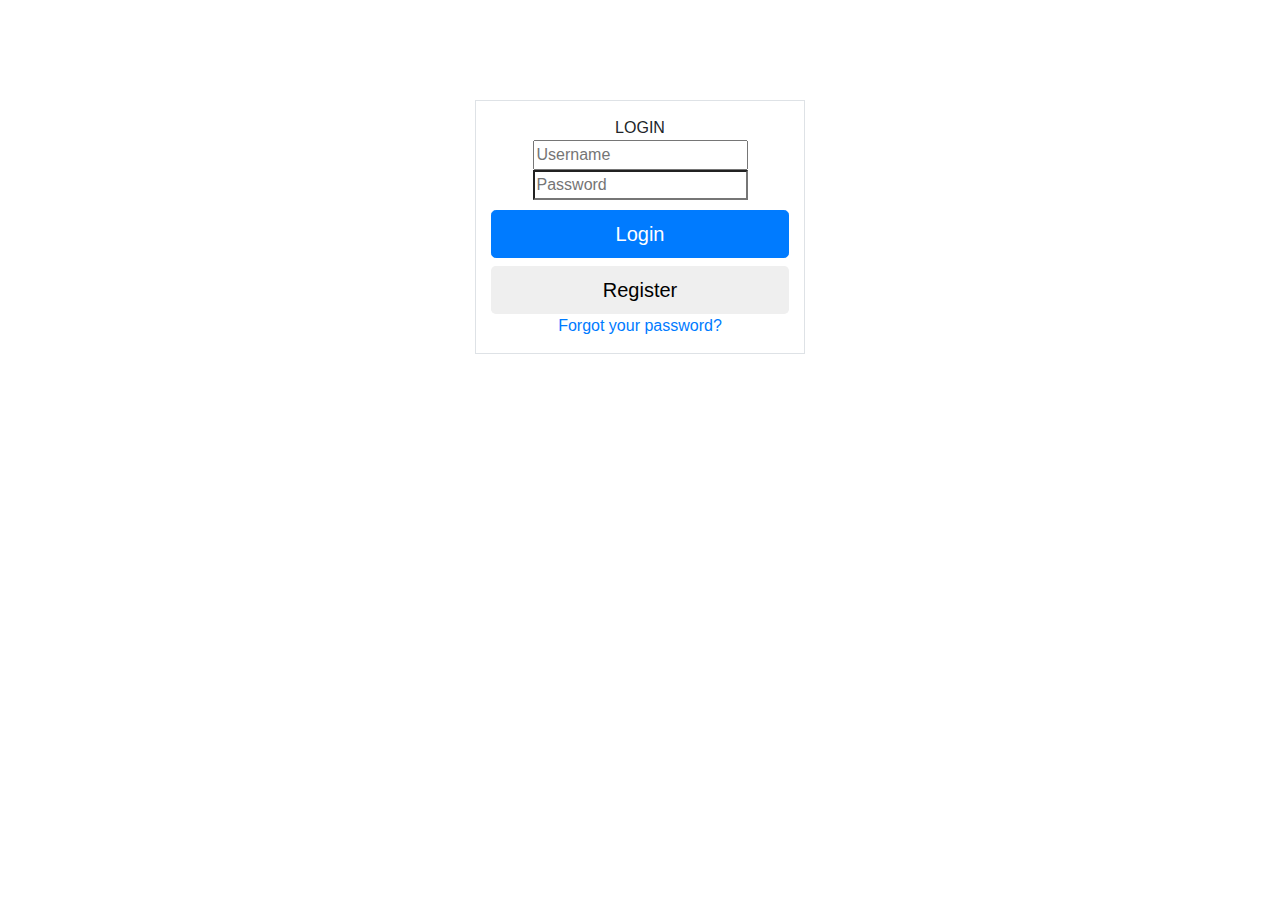
==== Sample/index.html @ 698bb3ab "no message" ====
﻿<!DOCTYPE html>
<html xmlns="http://www.w3.org/1999/xhtml">
<head>
    <title></title>
    <link href="style.css" rel="stylesheet" />
    <link href="bootstrap/css/bootstrap.min.css" rel="stylesheet" />
    <script src="../Grd/md5.js"></script>
    <script src="../Grd/GameReward.js"></script>
    <script src="jquery-3.3.1.min.js"></script>
    <script src="bootstrap/js/bootstrap.min.js"></script>
</head>

<body class="text-center">
    <div>
        <div id="progressScene" style="display:none"></div>
        <div id="loginScene" style="display:none">
            <form id="loginForm">
                <div class="border form-signin">
                    <div>LOGIN</div>
                    <div>
                        <input type="text" id="username" placeholder="Username" />
                    </div>
                    <div>
                        <input type="password" id="password" placeholder="Password" />
                    </div>
                    <div>
                        <button class="btn btn-lg btn-primary btn-block" id="login" type="submit">Login</button><button id="register" class="btn btn-lg btn-block">Register</button>
                    </div>
                    <div class="alert-warning" id="loginMessage"></div>
                    <div>
                        <a href="#">Forgot your password?</a>
                    </div>
                </div>
            </form>
        </div>
        <div id="menuScene" style="display:none"></div>
    </div>
    <script>
        var reward = new GameReward({ 'net': 'TESTNET', 'appid': 'cc8b8744dbb1353393aac31d371af9a55a67df16', 'secret': '1679091c5a880faf6fb5e6087eb1b2dc4daa3db355ef2b0e64b472968cb70f0df4be00279ee2e0a53eafdaa94a151e2ccbe3eb2dad4e422a7cba7b261d923784' });
        var currentScene;
        function showSence(sceneId) {
            if (currentScene) {
                $("#" + currentScene).hide();
            }
            currentScene = sceneId;
            $("#" + currentScene).show();
        }
        $(function () {
            $('#loginForm').submit(function (e) {
                e.preventDefault(e);
                showSence("progressScene");
                $("#loginMessage").hide();
                reward.login($("#username").val(), $("#password").val(), function (result) {
                    if (result.error == 0) {
                        showSence("menuScene");
                    }
                    else {
                        $("#loginMessage").show();
                        $("#loginMessage").html(result.message);
                        showSence('loginScene');
                    }
                });
            });
            $('#register').click(function () {
                showSence("progressScene");
                reward.login($("#username").val(), $("#password").val(), function (result) {
                    if (result.error == 0) {
                        showSence("menuScene");
                    }
                    else {
                        showSence('loginScene');
                    }
                });
            });
            showSence('loginScene');
        });
    </script>
</body>
</html>
---- Sample/style.css ----
﻿.form-signin {
  width: 100%;
  max-width: 330px;
  padding: 15px;
  margin: auto;
  margin-top:100px;
}
.form-signin .checkbox {
  font-weight: 400;
}
.form-signin .form-control {
  position: relative;
  box-sizing: border-box;
  height: auto;
  padding: 10px;
  font-size: 16px;
}
.form-signin .form-control:focus {
  z-index: 2;
}
.form-signin input[type="email"] {
  margin-bottom: -1px;
  border-bottom-right-radius: 0;
  border-bottom-left-radius: 0;
}
.form-signin input[type="password"] {
  margin-bottom: 10px;
  border-top-left-radius: 0;
  border-top-right-radius: 0;
}
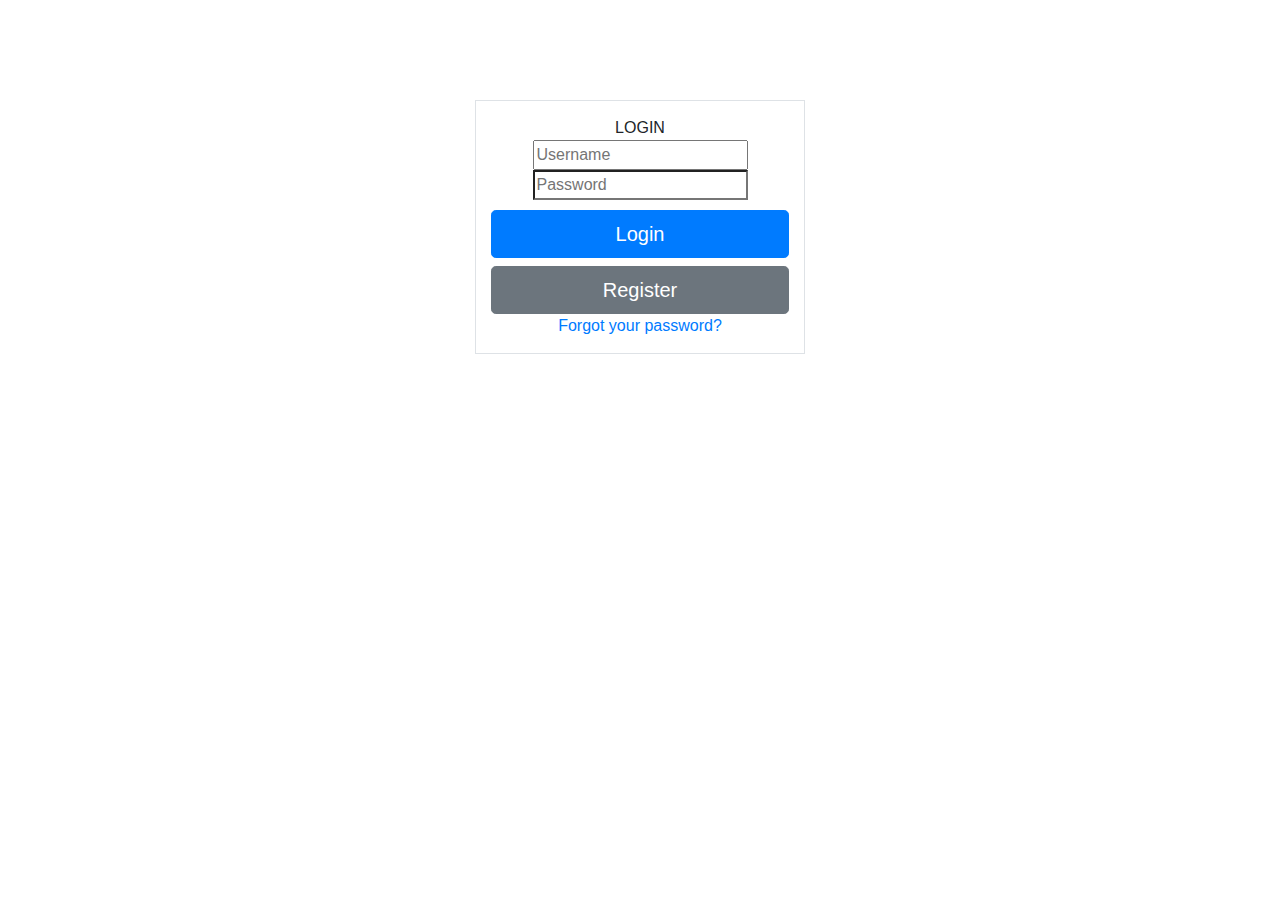
==== commit 64c0b6ca: "no message" ====
--- a/Sample/index.html
+++ b/Sample/index.html
@@ -12,7 +12,9 @@
 
 <body class="text-center">
     <div>
-        <div id="progressScene" style="display:none"></div>
+        <div id="progressScene" style="display:none">
+            <div class="loader"></div>
+        </div>
         <div id="loginScene" style="display:none">
             <form id="loginForm">
                 <div class="border form-signin">
@@ -24,7 +26,7 @@
                         <input type="password" id="password" placeholder="Password" />
                     </div>
                     <div>
-                        <button class="btn btn-lg btn-primary btn-block" id="login" type="submit">Login</button><button id="register" class="btn btn-lg btn-block">Register</button>
+                        <button class="btn btn-lg btn-primary btn-block" id="login" type="submit">Login</button><button id="register" class="btn btn-lg btn-secondary btn-block">Register</button>
                     </div>
                     <div class="alert-warning" id="loginMessage"></div>
                     <div>
@@ -33,7 +35,74 @@
                 </div>
             </form>
         </div>
-        <div id="menuScene" style="display:none"></div>
+        <div id="profilePanel" style="display: none;">
+            <div class="card">
+                <img class="qrcode" style="width:120px;margin:auto" />
+                <h1 class="title username"></h1>
+                <div><span>Address:</span><span class="address"></span></div>
+                <div><span>Balance:</span><span class="balance"></span></div>
+            </div>
+        </div>
+        <div id="otpScene" style="display:none">
+            <form id="otpForm">
+                <div class="border form-signin">
+                    <div>TWO STEP VERIFICATION</div>
+                    <div>Otp Code from device</div>
+                    <input type="hidden" id="opt_action" />
+                    <div>
+                        <input type="text" id="otp" placeholder="6 digits" />
+                    </div>
+                    <div>
+                        <button class="btn btn-lg btn-primary btn-block" id="verifyOtp" type="submit">Verify</button>
+                    </div>
+                    <div class="alert-warning" id="otpMessage"></div>
+                </div>
+            </form>
+        </div>
+        <div id="menuScene" style="display: none;">
+            <div class="card" style="margin-top:10px">
+                <div class="container">
+                    <div style="margin-top:10px">
+                        <button id="transfer" class="btn btn-warning">Transfer</button>
+                        <button id="transactions" class="btn btn-outline-secondary">Transactions</button>
+                        <button id="otpsetting" class="btn btn-primary">Otp Settings</button>
+                    </div>
+                    <div style="margin-top:10px">
+                        <button id="game1" class="btn btn-success">Random 1-9 Game</button>
+                    </div>
+                    <div style="margin-top:10px">
+                        <button id="game2" class="btn btn-success">High-low game</button>
+                    </div>
+                    <div style="margin-top:10px">
+                        <button id="logout" class="btn btn-danger">Logout</button>
+                    </div>
+                </div>
+            </div>
+        </div>
+        <div id="transferScene" style="display:none">
+            <div class="card" style="margin-top:10px">
+                <div class="container">
+                    <div style="margin-top:10px">
+                        <div >To address:</div><input type="text" id="transferTo" placeholder="Wallet address transfer to" style="min-width:300px" />
+                    </div>
+                    <div style="margin-top:10px">
+                        <div>Value:</div><input type="number" id="transferAmount" placeholder="Amount transfer" />
+                    </div>
+                    <div class="alert-danger" id="messageTransfer"></div>
+                    <div style="margin-top:10px">
+                        <button class="btn btn-success gotomenu">Back</button><button id="acceptTransfer" class="btn btn-danger">Do Transfer</button>
+                    </div>
+                </div>
+            </div>
+        </div>
+        <div id="transactionScene" style="display:none">
+            <div class="card" style="margin-top:10px">
+                <h1>Transactions</h1>
+                <div class="container">
+                    <div id="transactionList"></div>
+                </div>
+            </div>
+        </div>
     </div>
     <script>
         var reward = new GameReward({ 'net': 'TESTNET', 'appid': 'cc8b8744dbb1353393aac31d371af9a55a67df16', 'secret': '1679091c5a880faf6fb5e6087eb1b2dc4daa3db355ef2b0e64b472968cb70f0df4be00279ee2e0a53eafdaa94a151e2ccbe3eb2dad4e422a7cba7b261d923784' });
@@ -44,35 +113,140 @@
             }
             currentScene = sceneId;
             $("#" + currentScene).show();
+        };
+        function showMenuScene() {
+            showSence("menuScene");
+            reward.qrcodeAddress(function (result) {
+                $(".qrcode").attr('src', result.qrcode);
+            });
+            $(".address").html(reward.User.address);
+            $(".balance").html(reward.User.balance);
+            $(".username").html(reward.User.username);
+            $("#profilePanel").show();
+        };
+        function showLoginScene() {
+            showSence("loginScene");
+            $("#profilePanel").hide();
+        }
+        function showTransferScene() {
+            showSence("transferScene");
+        }
+
+        function showOtp(otpActionId) {
+            $("#opt_action").val(otpActionId);
+            showSence("otpScene");
+        }
+        function loginCallBack(result) {
+            if (result.error == 0) {
+                showMenuScene();
+            }
+            else if (result.error == 4) {
+                //Need provide otp code:
+                showOtp('login');
+            }
+            else {
+                $("#loginMessage").show();
+                $("#loginMessage").html(result.message);
+                showSence('loginScene');
+            }
         }
         $(function () {
             $('#loginForm').submit(function (e) {
                 e.preventDefault(e);
                 showSence("progressScene");
                 $("#loginMessage").hide();
-                reward.login($("#username").val(), $("#password").val(), function (result) {
+                reward.login($("#username").val(), $("#password").val(), '', loginCallBack);
+            });
+            $('#otpForm').submit(function (e) {
+                e.preventDefault();
+                var action = $("#opt_action").val();
+                if (action == 'login') {
+                    reward.login($("#username").val(), $("#password").val(), $('#otp').val(), function (result) {
+                        if (result.error == 0) {
+                            showMenuScene();
+                        }
+                        else {
+                            $('#otpMessage').html(result.message);
+                        }
+                    });
+                } else if (action == 'transfer') {
+                    reward.transfer($('#transferTo').val(), $('#transferAmount').val(), $('#otp').val(), function (result) {
+                        if (result.error == 0) {
+                            showMenuScene();
+                        }
+                        else {
+                            $('#otpMessage').html(result.message);
+                        }
+                    });
+                }
+            });
+            $('#register').click(function () {
+                showSence("progressScene");
+                reward.register($("#username").val(), $("#password").val(), function (result) {
                     if (result.error == 0) {
                         showSence("menuScene");
                     }
                     else {
-                        $("#loginMessage").show();
-                        $("#loginMessage").html(result.message);
                         showSence('loginScene');
                     }
                 });
             });
-            $('#register').click(function () {
-                showSence("progressScene");
-                reward.login($("#username").val(), $("#password").val(), function (result) {
+            $('#logout').click(function () {
+                if (confirm('Do you really want to logout?')) {
+                    showSence("progressScene");
+                    reward.logout(function (result) {
+                        if (result.error == 0) {
+                            showLoginScene();
+                        }
+                    });
+                }
+            });
+            $('#transfer').click(function () {
+                $('#messageTransfer').hide();
+                 showSence("transferScene");
+            });
+            $('#acceptTransfer').click(function () {
+                if (reward.User.otp) {
+                    showOtp('transfer');
+                }
+                else {
+                    reward.transfer($('#transferTo').val(), $('#transferAmount').val(), '', function (result) {
+                        if (result.error == 0) {
+                            showMenuScene();
+                        }
+                        else {
+                            $('#messageTransfer').show();
+                            $('#messageTransfer').html(result.message);
+                        }
+                    });
+                }
+            });
+
+            $('#transactions').click(function () {
+                showSence("transactionScene");
+                reward.getTransactions(0, 20, function (result) {
                     if (result.error == 0) {
-                        showSence("menuScene");
+                        var html = '';
+                        for (var i = 0; i < result.transactions.length; i++) {
+                            var trans = result.transactions[i];
+                            html += '<div class="border"><span class="tx">Tx:' + trans.tx + '</span><span class="from">From:' + trans.from + '</span><span  class="to">To:' + trans.to + '</span><span class="amount">Amount:' + trans.amount + '</span><span class="transdate">Date:' + new Date(trans.transdate*1000).toLocaleString() + '</span><span class="transtype">Type:' + trans.transtype + '</span><span class="status">Status:' + (trans.status == 1 ? 'Success' : (trans.status == 0?'Pending':'<span class="alert-error">Error</span>')) + '</span></div>';
+                        }
+                        $('#transactionList').html(html);
                     }
                     else {
-                        showSence('loginScene');
+
                     }
                 });
             });
-            showSence('loginScene');
+            $('.gotomenu').click(function () {
+                showMenuScene();
+            });
+            if (reward.isLogged()) {
+                showMenuScene();
+            }
+            else {
+                showLoginScene();
+            }
         });
     </script>
 </body>
--- a/Sample/style.css
+++ b/Sample/style.css
@@ -1,30 +1,65 @@
 ﻿.form-signin {
-  width: 100%;
-  max-width: 330px;
-  padding: 15px;
-  margin: auto;
-  margin-top:100px;
+    width: 100%;
+    max-width: 330px;
+    padding: 15px;
+    margin: auto;
+    margin-top: 100px;
 }
-.form-signin .checkbox {
-  font-weight: 400;
+
+    .form-signin .checkbox {
+        font-weight: 400;
+    }
+
+    .form-signin .form-control {
+        position: relative;
+        box-sizing: border-box;
+        height: auto;
+        padding: 10px;
+        font-size: 16px;
+    }
+
+        .form-signin .form-control:focus {
+            z-index: 2;
+        }
+
+    .form-signin input[type="email"] {
+        margin-bottom: -1px;
+        border-bottom-right-radius: 0;
+        border-bottom-left-radius: 0;
+    }
+
+    .form-signin input[type="password"] {
+        margin-bottom: 10px;
+        border-top-left-radius: 0;
+        border-top-right-radius: 0;
+    }
+
+.loader {
+    border-top: 16px solid blue;
+    border-right: 16px solid green;
+    border-bottom: 16px solid red;
+    border-left: 16px solid pink;
+    width: 120px;
+    height: 120px;
+    margin:auto;    
+    border-radius: 50%;
+    animation: spin 2s linear infinite;
 }
-.form-signin .form-control {
-  position: relative;
-  box-sizing: border-box;
-  height: auto;
-  padding: 10px;
-  font-size: 16px;
+
+@keyframes spin {
+    0% {
+        transform: rotate(0deg);
+    }
+
+    100% {
+        transform: rotate(360deg);
+    }
 }
-.form-signin .form-control:focus {
-  z-index: 2;
+#menuScene{
+    max-width:800px;
+    margin:auto
 }
-.form-signin input[type="email"] {
-  margin-bottom: -1px;
-  border-bottom-right-radius: 0;
-  border-bottom-left-radius: 0;
-}
-.form-signin input[type="password"] {
-  margin-bottom: 10px;
-  border-top-left-radius: 0;
-  border-top-right-radius: 0;
+#transactionList span{
+    width:100%;
+    display:block;
 }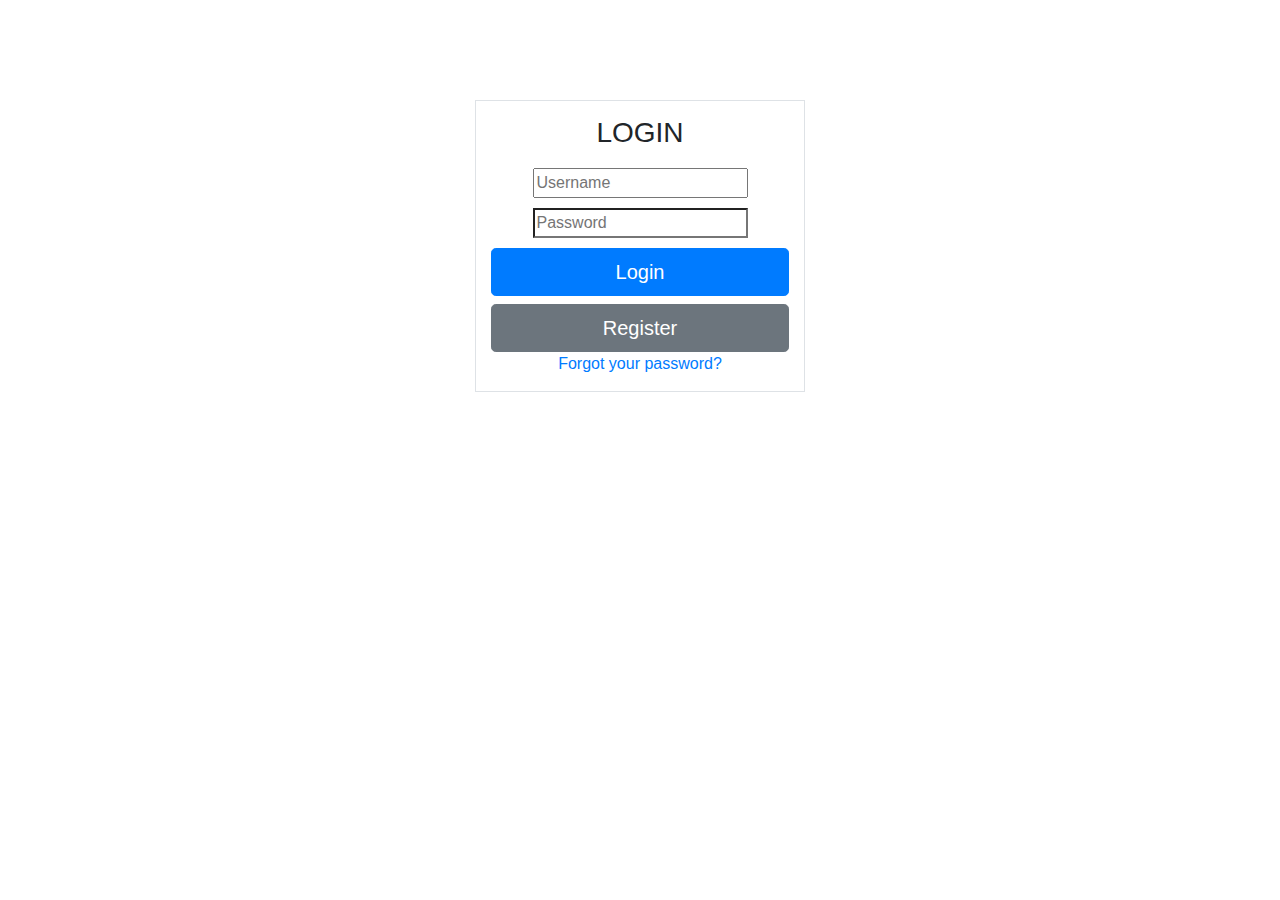
==== commit 20547221: "no message" ====
--- a/Sample/index.html
+++ b/Sample/index.html
@@ -2,27 +2,24 @@
 <html xmlns="http://www.w3.org/1999/xhtml">
 <head>
     <title></title>
-    <link href="style.css" rel="stylesheet" />
+    <link href="content/style.css" rel="stylesheet" />
     <link href="bootstrap/css/bootstrap.min.css" rel="stylesheet" />
     <script src="../Grd/md5.js"></script>
     <script src="../Grd/GameReward.js"></script>
-    <script src="jquery-3.3.1.min.js"></script>
+    <script src="content/jquery-3.3.1.min.js"></script>
     <script src="bootstrap/js/bootstrap.min.js"></script>
 </head>
 
 <body class="text-center">
     <div>
-        <div id="progressScene" style="display:none">
-            <div class="loader"></div>
-        </div>
-        <div id="loginScene" style="display:none">
+        <div id="loginPanel" style="display:none">
             <form id="loginForm">
                 <div class="border form-signin">
-                    <div>LOGIN</div>
-                    <div>
+                    <h3>LOGIN</h3>
+                    <div style="padding-top:10px">
                         <input type="text" id="username" placeholder="Username" />
                     </div>
-                    <div>
+                    <div style="padding-top:10px">
                         <input type="password" id="password" placeholder="Password" />
                     </div>
                     <div>
@@ -30,7 +27,7 @@
                     </div>
                     <div class="alert-warning" id="loginMessage"></div>
                     <div>
-                        <a href="#">Forgot your password?</a>
+                        <a href="forgotpassword.html" >Forgot your password?</a>
                     </div>
                 </div>
             </form>
@@ -43,209 +40,144 @@
                 <div><span>Balance:</span><span class="balance"></span></div>
             </div>
         </div>
-        <div id="otpScene" style="display:none">
+        <div id="progressPanel" style="display:none">
+            <div class="loader"></div>
+        </div>
+        <div id="otpPanel" style="display:none">
             <form id="otpForm">
                 <div class="border form-signin">
                     <div>TWO STEP VERIFICATION</div>
                     <div>Otp Code from device</div>
-                    <input type="hidden" id="opt_action" />
                     <div>
                         <input type="text" id="otp" placeholder="6 digits" />
                     </div>
-                    <div>
+                    <div style="padding:10px">
                         <button class="btn btn-lg btn-primary btn-block" id="verifyOtp" type="submit">Verify</button>
                     </div>
-                    <div class="alert-warning" id="otpMessage"></div>
+                    <div class="alert-warning" id="otpMessage" style="padding:10px"></div>
                 </div>
             </form>
         </div>
-        <div id="menuScene" style="display: none;">
+        <div id="menuPanel" style="display: none;">
             <div class="card" style="margin-top:10px">
                 <div class="container">
                     <div style="margin-top:10px">
-                        <button id="transfer" class="btn btn-warning">Transfer</button>
-                        <button id="transactions" class="btn btn-outline-secondary">Transactions</button>
-                        <button id="otpsetting" class="btn btn-primary">Otp Settings</button>
+                        <button id="transfer" class="btn btn-warning" style="width:150px">Transfer</button>
                     </div>
                     <div style="margin-top:10px">
-                        <button id="game1" class="btn btn-success">Random 1-9 Game</button>
+                        <button id="transactions" class="btn btn-outline-secondary" style="width:150px">Transactions</button>
                     </div>
                     <div style="margin-top:10px">
-                        <button id="game2" class="btn btn-success">High-low game</button>
+                        <button id="otpsetting" class="btn btn-primary" style="width:150px">Otp Settings</button>
                     </div>
                     <div style="margin-top:10px">
-                        <button id="logout" class="btn btn-danger">Logout</button>
-                    </div>
-                </div>
-            </div>
-        </div>
-        <div id="transferScene" style="display:none">
-            <div class="card" style="margin-top:10px">
-                <div class="container">
-                    <div style="margin-top:10px">
-                        <div >To address:</div><input type="text" id="transferTo" placeholder="Wallet address transfer to" style="min-width:300px" />
+                        <a href="game1.html" class="btn btn-success" style="width:150px">Random 1-9 Game</a>
                     </div>
                     <div style="margin-top:10px">
-                        <div>Value:</div><input type="number" id="transferAmount" placeholder="Amount transfer" />
+                        <a href="game2.html" class="btn btn-success" style="width:150px">High-low game</a>
                     </div>
-                    <div class="alert-danger" id="messageTransfer"></div>
                     <div style="margin-top:10px">
-                        <button class="btn btn-success gotomenu">Back</button><button id="acceptTransfer" class="btn btn-danger">Do Transfer</button>
+                        <button id="logout" class="btn btn-danger" style="width:150px">Logout</button>
                     </div>
-                </div>
-            </div>
-        </div>
-        <div id="transactionScene" style="display:none">
-            <div class="card" style="margin-top:10px">
-                <h1>Transactions</h1>
-                <div class="container">
-                    <div id="transactionList"></div>
                 </div>
             </div>
         </div>
     </div>
     <script>
         var reward = new GameReward({ 'net': 'TESTNET', 'appid': 'cc8b8744dbb1353393aac31d371af9a55a67df16', 'secret': '1679091c5a880faf6fb5e6087eb1b2dc4daa3db355ef2b0e64b472968cb70f0df4be00279ee2e0a53eafdaa94a151e2ccbe3eb2dad4e422a7cba7b261d923784' });
-        var currentScene;
-        function showSence(sceneId) {
-            if (currentScene) {
-                $("#" + currentScene).hide();
+        var currentPanel;
+        function showPanel(PanelId) {
+            if (currentPanel) {
+                $("#" + currentPanel).hide();
             }
-            currentScene = sceneId;
-            $("#" + currentScene).show();
+            currentPanel = PanelId;
+            $("#" + currentPanel).show();
         };
-        function showMenuScene() {
-            showSence("menuScene");
+        function displayAccountInfo() {
             reward.qrcodeAddress(function (result) {
                 $(".qrcode").attr('src', result.qrcode);
             });
             $(".address").html(reward.User.address);
             $(".balance").html(reward.User.balance);
             $(".username").html(reward.User.username);
+        }
+        function showMenuPanel() {
+            showPanel("menuPanel");
+            displayAccountInfo();
             $("#profilePanel").show();
         };
-        function showLoginScene() {
-            showSence("loginScene");
+        function showLoginPanel() {
+            showPanel("loginPanel");
             $("#profilePanel").hide();
         }
-        function showTransferScene() {
-            showSence("transferScene");
-        }
-
-        function showOtp(otpActionId) {
-            $("#opt_action").val(otpActionId);
-            showSence("otpScene");
+        function showOtp() {
+            showPanel("otpPanel");
         }
         function loginCallBack(result) {
             if (result.error == 0) {
-                showMenuScene();
+                showMenuPanel();
             }
             else if (result.error == 4) {
                 //Need provide otp code:
-                showOtp('login');
+                showOtp();
             }
             else {
                 $("#loginMessage").show();
                 $("#loginMessage").html(result.message);
-                showSence('loginScene');
+                showPanel('loginPanel');
             }
         }
         $(function () {
             $('#loginForm').submit(function (e) {
                 e.preventDefault(e);
-                showSence("progressScene");
+                showPanel("progressPanel");
                 $("#loginMessage").hide();
                 reward.login($("#username").val(), $("#password").val(), '', loginCallBack);
             });
             $('#otpForm').submit(function (e) {
                 e.preventDefault();
-                var action = $("#opt_action").val();
-                if (action == 'login') {
-                    reward.login($("#username").val(), $("#password").val(), $('#otp').val(), function (result) {
-                        if (result.error == 0) {
-                            showMenuScene();
-                        }
-                        else {
-                            $('#otpMessage').html(result.message);
-                        }
-                    });
-                } else if (action == 'transfer') {
-                    reward.transfer($('#transferTo').val(), $('#transferAmount').val(), $('#otp').val(), function (result) {
-                        if (result.error == 0) {
-                            showMenuScene();
-                        }
-                        else {
-                            $('#otpMessage').html(result.message);
-                        }
-                    });
-                }
-            });
-            $('#register').click(function () {
-                showSence("progressScene");
-                reward.register($("#username").val(), $("#password").val(), function (result) {
+                reward.login($("#username").val(), $("#password").val(), $('#otp').val(), function (result) {
                     if (result.error == 0) {
-                        showSence("menuScene");
+                        showMenuPanel();
                     }
                     else {
-                        showSence('loginScene');
+                        $('#otpMessage').html(result.message);
                     }
                 });
             });
+            $('#register').click(function () {
+                document.location = "register.html";
+            });
             $('#logout').click(function () {
                 if (confirm('Do you really want to logout?')) {
-                    showSence("progressScene");
+                    showPanel("progressPanel");
                     reward.logout(function (result) {
                         if (result.error == 0) {
-                            showLoginScene();
+                            showLoginPanel();
                         }
                     });
                 }
             });
             $('#transfer').click(function () {
-                $('#messageTransfer').hide();
-                 showSence("transferScene");
-            });
-            $('#acceptTransfer').click(function () {
-                if (reward.User.otp) {
-                    showOtp('transfer');
-                }
-                else {
-                    reward.transfer($('#transferTo').val(), $('#transferAmount').val(), '', function (result) {
-                        if (result.error == 0) {
-                            showMenuScene();
-                        }
-                        else {
-                            $('#messageTransfer').show();
-                            $('#messageTransfer').html(result.message);
-                        }
-                    });
-                }
+                document.location = "transfer.html";
             });
 
             $('#transactions').click(function () {
-                showSence("transactionScene");
-                reward.getTransactions(0, 20, function (result) {
-                    if (result.error == 0) {
-                        var html = '';
-                        for (var i = 0; i < result.transactions.length; i++) {
-                            var trans = result.transactions[i];
-                            html += '<div class="border"><span class="tx">Tx:' + trans.tx + '</span><span class="from">From:' + trans.from + '</span><span  class="to">To:' + trans.to + '</span><span class="amount">Amount:' + trans.amount + '</span><span class="transdate">Date:' + new Date(trans.transdate*1000).toLocaleString() + '</span><span class="transtype">Type:' + trans.transtype + '</span><span class="status">Status:' + (trans.status == 1 ? 'Success' : (trans.status == 0?'Pending':'<span class="alert-error">Error</span>')) + '</span></div>';
-                        }
-                        $('#transactionList').html(html);
-                    }
-                    else {
+                document.location = "transactionlist.html";
+            });
 
-                    }
-                });
+            $('#otpsetting').click(function () {
+                document.location = "otpsettings.html";
             });
+
             $('.gotomenu').click(function () {
-                showMenuScene();
+                showMenuPanel();
             });
             if (reward.isLogged()) {
-                showMenuScene();
+                showMenuPanel();
             }
             else {
-                showLoginScene();
+                showLoginPanel();
             }
         });
     </script>
--- a/Sample/content/style.css
+++ b/Sample/content/style.css
@@ -0,0 +1,75 @@
+﻿.form-signin {
+    width: 100%;
+    max-width: 330px;
+    padding: 15px;
+    margin: auto;
+    margin-top: 100px;
+}
+
+    .form-signin .checkbox {
+        font-weight: 400;
+    }
+
+    .form-signin .form-control {
+        position: relative;
+        box-sizing: border-box;
+        height: auto;
+        padding: 10px;
+        font-size: 16px;
+    }
+
+        .form-signin .form-control:focus {
+            z-index: 2;
+        }
+
+    .form-signin input[type="email"] {
+        margin-bottom: -1px;
+        border-bottom-right-radius: 0;
+        border-bottom-left-radius: 0;
+    }
+
+    .form-signin input[type="password"] {
+        margin-bottom: 10px;
+        border-top-left-radius: 0;
+        border-top-right-radius: 0;
+    }
+    .wrapword{
+white-space: -moz-pre-wrap !important;  /* Mozilla, since 1999 */
+white-space: -webkit-pre-wrap; /*Chrome & Safari */ 
+white-space: -pre-wrap;      /* Opera 4-6 */
+white-space: -o-pre-wrap;    /* Opera 7 */
+white-space: pre-wrap;       /* css-3 */
+word-wrap: break-word;       /* Internet Explorer 5.5+ */
+word-break: break-all;
+white-space: normal;
+}
+
+.loader {
+    border-top: 16px solid blue;
+    border-right: 16px solid green;
+    border-bottom: 16px solid red;
+    border-left: 16px solid pink;
+    width: 120px;
+    height: 120px;
+    margin:auto;    
+    border-radius: 50%;
+    animation: spin 2s linear infinite;
+}
+
+@keyframes spin {
+    0% {
+        transform: rotate(0deg);
+    }
+
+    100% {
+        transform: rotate(360deg);
+    }
+}
+#menuScene{
+    max-width:800px;
+    margin:auto
+}
+#transactionList span{
+    width:100%;
+    display:block;
+}